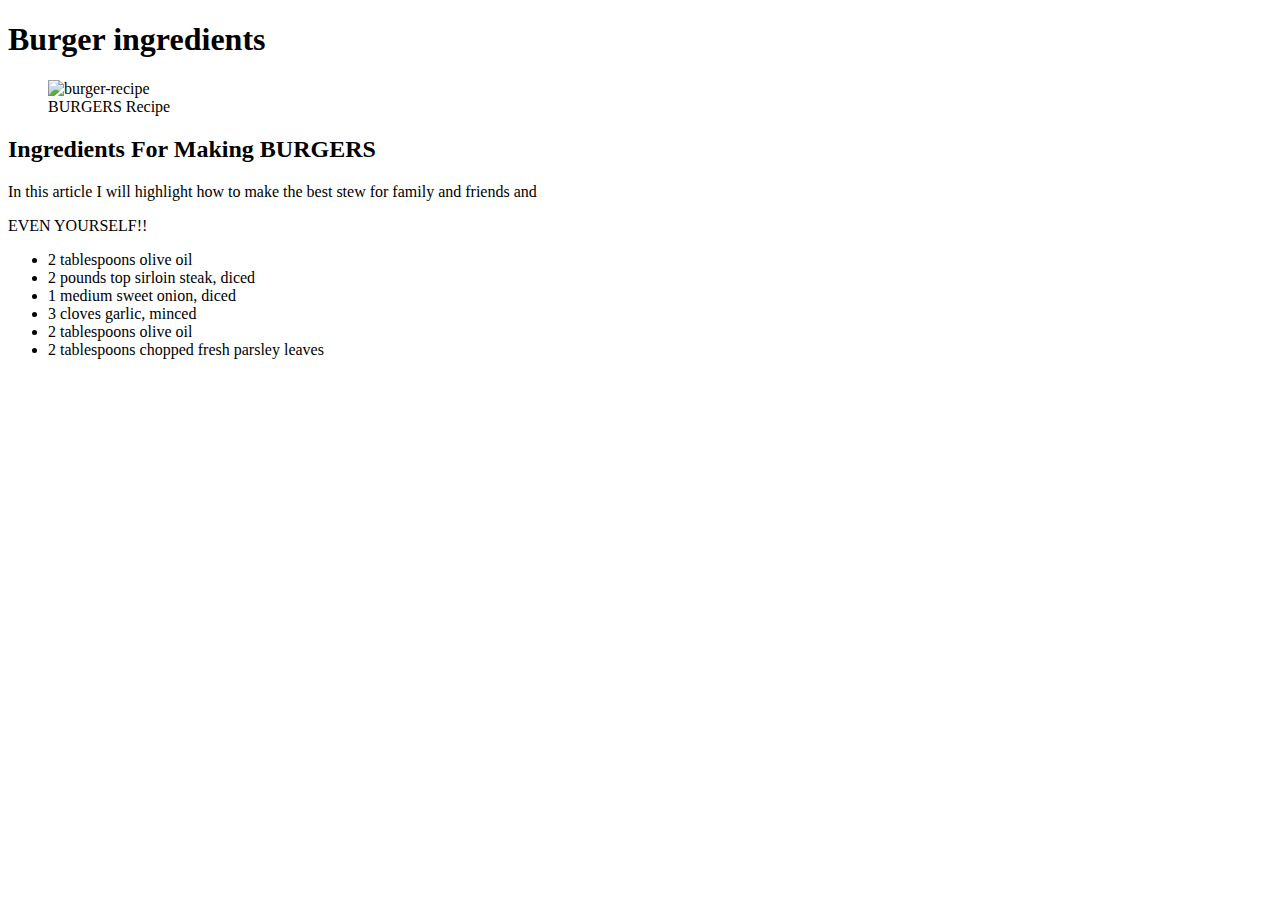
==== burger.html @ 293f65f5 "init" ====
<!DOCTYPE html>
<html lang="en">
<head>
    <meta charset="UTF-8">
    <meta http-equiv="X-UA-Compatible" content="IE=edge">
    <meta name="viewport" content="width=device-width, initial-scale=1.0">
    <title>burger recipe</title>
</head>
<body>
    <h1>Burger ingredients</h1>
    <figure>
        <img src="https://images.unsplash.com/photo-1586190848861-99aa4a171e90?ixlib=rb-1.2.1&ixid=MnwxMjA3fDB8MHxwaG90by1wYWdlfHx8fGVufDB8fHx8&auto=format&fit=crop&w=2080&q=80" alt="burger-recipe" width="400px">
        <figcaption>BURGERS Recipe</figcaption>
    </figure>
    <h2>Ingredients For Making BURGERS </h2>
    <p>In this article I will highlight how to make the best stew for family and friends and</p>
    <p>EVEN YOURSELF!!</p>
    <ul>
        <li>2 tablespoons olive oil</li>
        <li>2 pounds top sirloin steak, diced</li>
        <li>1 medium sweet onion, diced</li>
        <li>3 cloves garlic, minced</li>
        <li>2 tablespoons olive oil</li>
        <li>2 tablespoons chopped fresh parsley leaves</li>
    </ul>
</body>
</html>
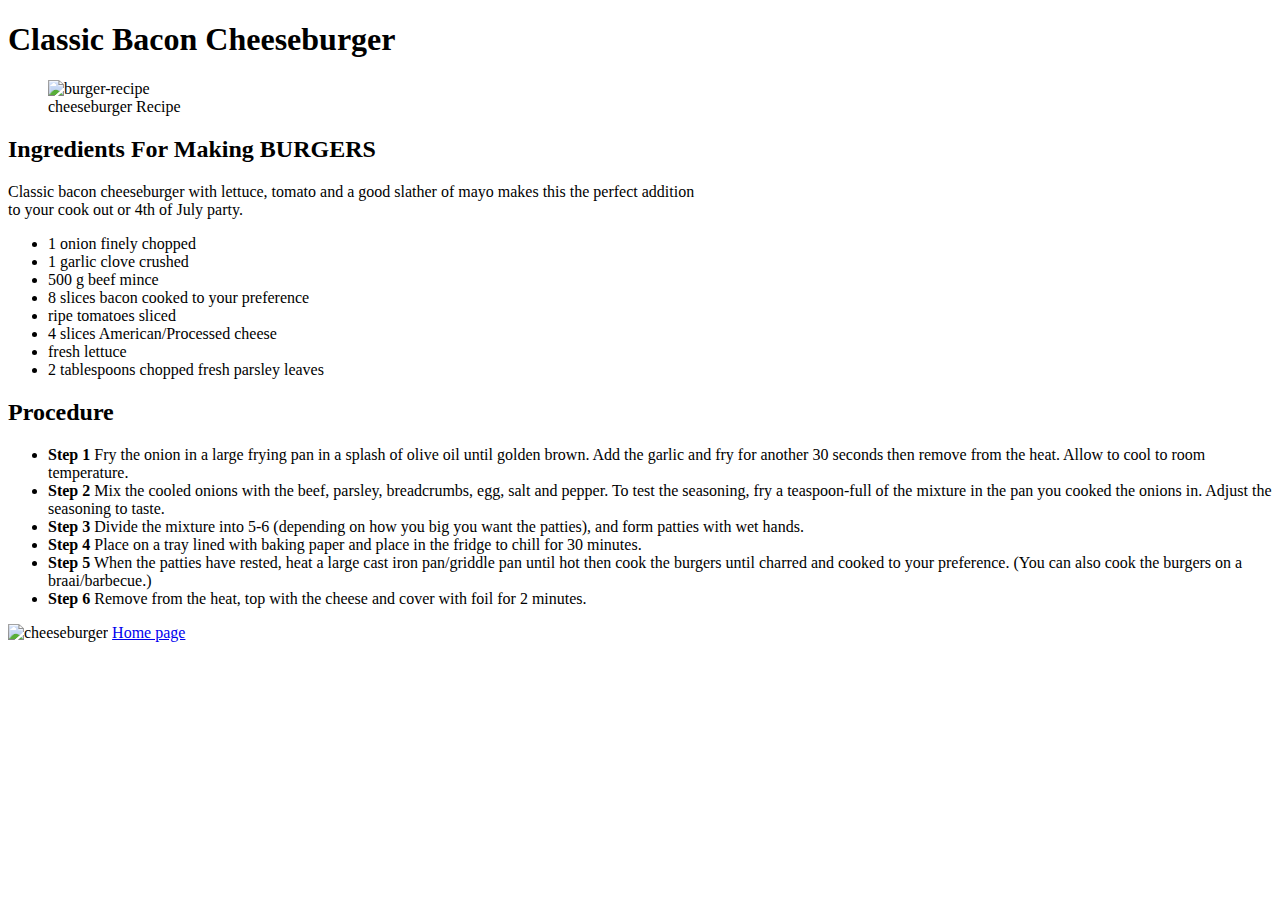
==== commit bff834e8: "update on pages" ====
--- a/burger.html
+++ b/burger.html
@@ -7,21 +7,42 @@
     <title>burger recipe</title>
 </head>
 <body>
-    <h1>Burger ingredients</h1>
+    <h1>Classic Bacon Cheeseburger</h1>
     <figure>
         <img src="https://images.unsplash.com/photo-1586190848861-99aa4a171e90?ixlib=rb-1.2.1&ixid=MnwxMjA3fDB8MHxwaG90by1wYWdlfHx8fGVufDB8fHx8&auto=format&fit=crop&w=2080&q=80" alt="burger-recipe" width="400px">
-        <figcaption>BURGERS Recipe</figcaption>
+        <figcaption>cheeseburger Recipe</figcaption>
     </figure>
     <h2>Ingredients For Making BURGERS </h2>
-    <p>In this article I will highlight how to make the best stew for family and friends and</p>
-    <p>EVEN YOURSELF!!</p>
+    <p>Classic bacon cheeseburger with lettuce, tomato and a good slather of mayo makes this the perfect addition <br>to your cook out or 4th of July party.</p>
     <ul>
-        <li>2 tablespoons olive oil</li>
-        <li>2 pounds top sirloin steak, diced</li>
-        <li>1 medium sweet onion, diced</li>
-        <li>3 cloves garlic, minced</li>
-        <li>2 tablespoons olive oil</li>
+        <li>1 onion finely chopped</li>
+        <li>1 garlic clove crushed</li>
+        <li>500 g beef mince</li>
+        <li>8 slices bacon cooked to your preference</li>
+        <li>ripe tomatoes sliced</li>
+        <li>4 slices American/Processed cheese</li>
+        <li>fresh lettuce</li>
         <li>2 tablespoons chopped fresh parsley leaves</li>
     </ul>
+
+    <h2>Procedure</h2>
+    <ul>
+        <li><strong>Step 1</strong>
+            Fry the onion in a large frying pan in a splash of olive oil until golden brown. Add the garlic and fry for another 30 seconds then remove from the heat. Allow to cool to room temperature.</li>
+        <li><strong>Step 2</strong>
+            Mix the cooled onions with the beef, parsley, breadcrumbs, egg, salt and pepper. To test the seasoning, fry a teaspoon-full of the mixture in the pan you cooked the onions in. Adjust the seasoning to taste.
+        </li>
+        <li><strong>Step 3</strong>
+            Divide the mixture into 5-6 (depending on how you big you want the patties), and form patties with wet hands. </li>
+        <li><strong>Step 4</strong>
+            Place on a tray lined with baking paper and place in the fridge to chill for 30 minutes.</li>
+        <li><strong>Step 5</strong>
+            When the patties have rested, heat a large cast iron pan/griddle pan until hot then cook the burgers until charred and cooked to your preference. (You can also cook the burgers on a braai/barbecue.)</li>
+        <li><strong>Step 6</strong>
+            Remove from the heat, top with the cheese and cover with foil for 2 minutes.</li>
+    </ul>
+
+    <img src="https://simply-delicious-food.com/wp-content/uploads/2015/07/Bacon-and-cheese-burgers-2.jpg" alt="cheeseburger">
+    <a href="http://127.0.0.1:5500/index.html">Home page</a>
 </body>
 </html>